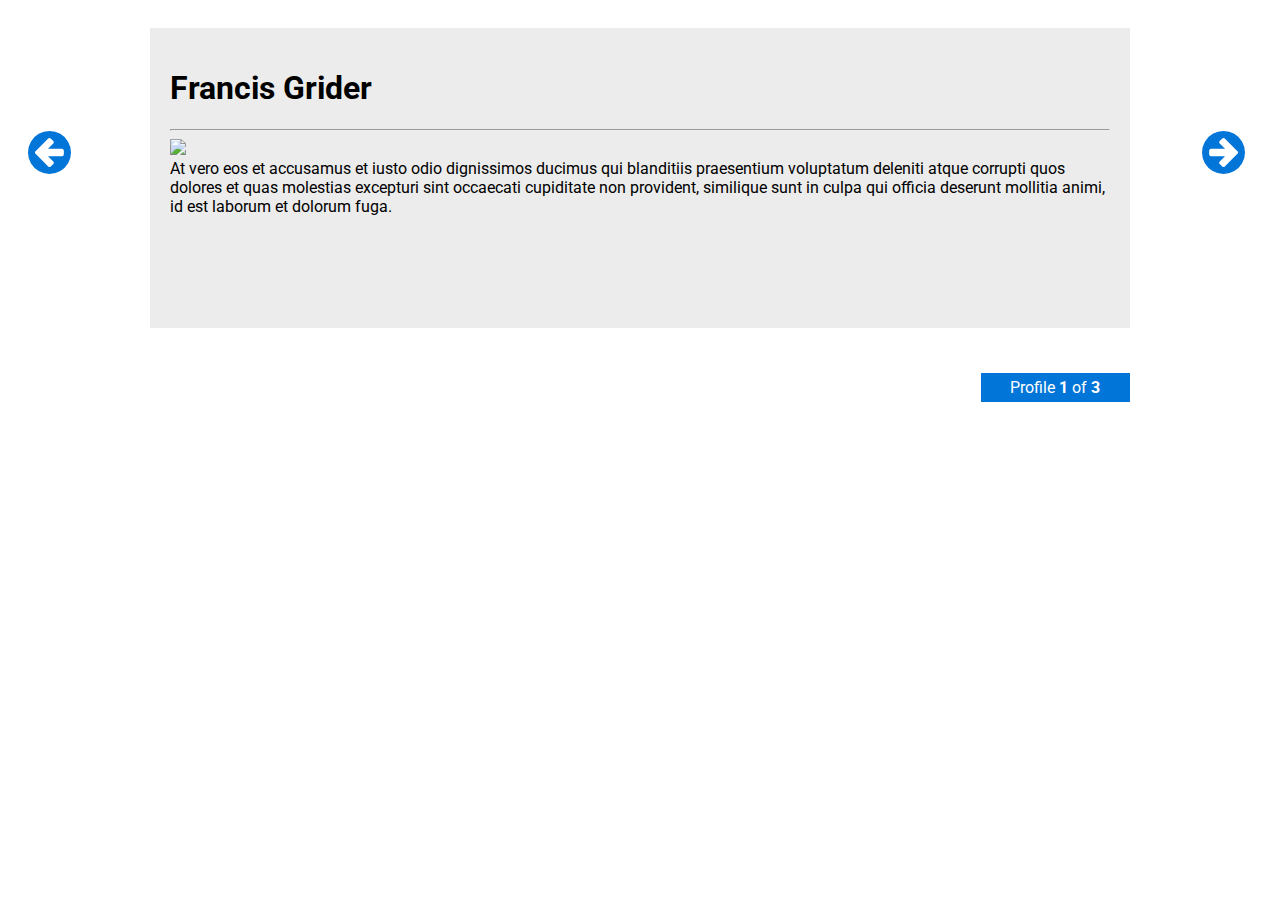
==== CardSlider.html @ c6e86268 "card slider" ====
<!doctype html>
<html class="no-js" lang="">
    <head>
        <meta charset="utf-8">
        <meta http-equiv="x-ua-compatible" content="ie=edge">
        <title></title>
        <meta name="description" content="">
        <meta name="viewport" content="width=device-width, initial-scale=1">

        <script src="js/jquery-3.2.1.min.js"></script>

        <link href="https://fonts.googleapis.com/css?family=Roboto:300,400,500" rel="stylesheet">

        <link rel="stylesheet" href="https://maxcdn.bootstrapcdn.com/bootstrap/4.0.0-alpha.6/css/bootstrap.min.css" integrity="sha384-rwoIResjU2yc3z8GV/NPeZWAv56rSmLldC3R/AZzGRnGxQQKnKkoFVhFQhNUwEyJ" crossorigin="anonymous">

        <link rel="stylesheet" href="https://maxcdn.bootstrapcdn.com/font-awesome/4.7.0/css/font-awesome.min.css" crossorigin="anonymous">

        <link rel="stylesheet" href="css/CardSlider.css">
        <script src="js/CardSlider.js"></script>
    </head>
    <body>


    <div class="container">


            <div class="cardSlider">
                <div class="wrapper">

                    <div class="action_btns">
                        <div class="btn btn_prev fa fa-arrow-circle-left"></div>
                        <div class="btn btn_next fa fa-arrow-circle-right"></div>
                    </div>

                    <div class="cards_container">

                        <div class="item active" data-id="1">
                            <h1>Francis Grider</h1>
                            <hr/>
                            <div class="row">
                                <div class="col-sm-3">
                                    <img src="http://lorempixel.com/150/150/people/">
                                </div>
                                <div class="col-sm-9">
                                    At vero eos et accusamus et iusto odio dignissimos ducimus qui blanditiis praesentium voluptatum deleniti atque corrupti quos dolores et quas molestias excepturi sint occaecati cupiditate non provident, similique sunt in culpa qui officia deserunt mollitia animi, id est laborum et dolorum fuga.
                                </div>
                            </div>
                        </div>

                        <div class="item" data-id="2">
                            <h1>Tom Rebeck</h1>
                            <hr/>
                            <div class="row">
                                <div class="col-sm-3" >
                                    <img src="http://lorempixel.com/150/150/sports/">
                                </div>
                                <div class="col-sm-9">
                                    Sed ut perspiciatis unde omnis iste natus error sit voluptatem accusantium doloremque laudantium, totam rem aperiam, eaque ipsa quae ab illo inventore veritatis et quasi architecto beatae vitae dicta sunt explicabo. Nemo enim ipsam voluptatem quia voluptas sit aspernatur aut odit aut fugit, sed quia consequuntur magni dolores eos qui ratione voluptatem sequi nesciunt.
                                </div>
                            </div>
                        </div>

                        <div class="item" data-id="3">
                            <h1>Michael Roostock</h1>
                            <hr/>
                            <div class="row">
                                <div class="col-sm-3">
                                    <img src="http://lorempixel.com/150/150/cats/">
                                </div>
                                <div class="col-sm-9">
                                    Lorem ipsum dolor sit amet, consectetur adipiscing elit, sed do eiusmod tempor incididunt ut labore et dolore magna aliqua. Ut enim ad minim veniam, quis nostrud exercitation ullamco laboris nisi ut aliquip ex ea commodo consequat. Duis aute irure dolor in reprehenderit.
                                </div>
                            </div>
                        </div>

                        <div class="count_slide">
                            Profile <span class="current_slide">1</span> of <span class="total_slides">x</span>
                        </div>

                    </div>
                </div>
            </div>

      </div>



    </body>

</html>
---- css/CardSlider.css ----
body {
    padding:20px;
    font-family: Roboto;
}

/* CONTAINER */

.cardSlider .wrapper {
    position: relative;
}

.cards_container {
    box-sizing: border-box;
    width: 80%;
    height: 300px;
    margin: 0 auto;
    background: #ececec;
}

.cards_container .item {
    height: 300px;
    display:none;
}
.cards_container .item.active {
    display: block;
    padding: 20px;
}

/* BTNS */

.action_btns {
    position: absolute;
    top: 99px;
    width: 100%;
}

.action_btns .btn {
    width: 50px;
    height: 50px;
    padding: 0px;
    font-size: 50px;
    color: #0275d8;
}

.action_btns .btn.btn_prev {
    float: left;
}

.action_btns .btn.btn_next {
    float: right;
}

/* COUNTER */

.count_slide {
    width: 139px;
    background: #0275d8;
    color: #fff;
    text-align: center;
    padding: 5px;
    margin-top: 5px;
    float: right;
}

.count_slide span{
    font-weight: bold;
}
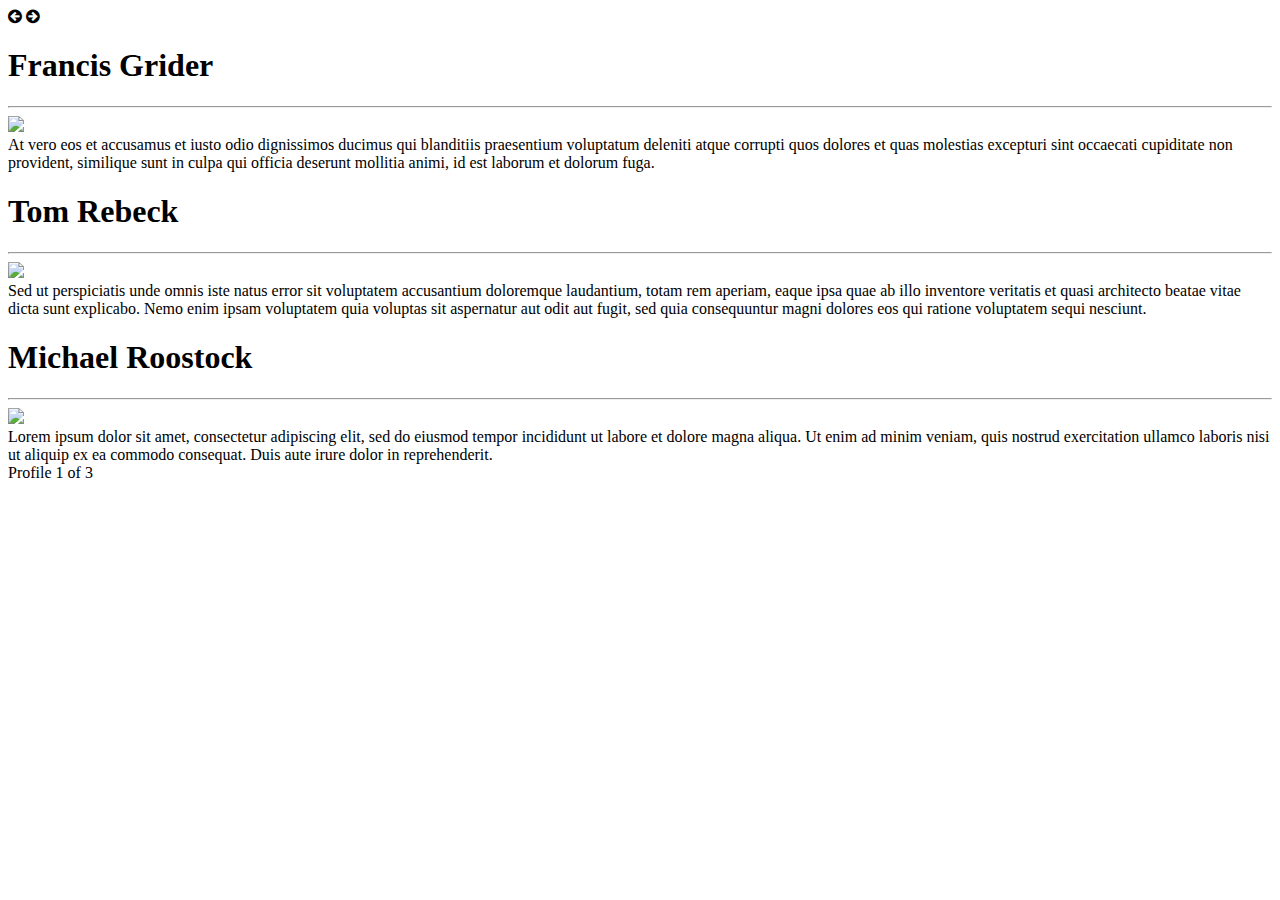
==== commit f843b01a: "overlay widget" ====
--- a/CardSlider.html
+++ b/CardSlider.html
@@ -15,7 +15,7 @@
 
         <link rel="stylesheet" href="https://maxcdn.bootstrapcdn.com/font-awesome/4.7.0/css/font-awesome.min.css" crossorigin="anonymous">
 
-        <link rel="stylesheet" href="css/CardSlider.css">
+        <link rel="stylesheet" href="css/cardslider.css">
         <script src="js/CardSlider.js"></script>
     </head>
     <body>
